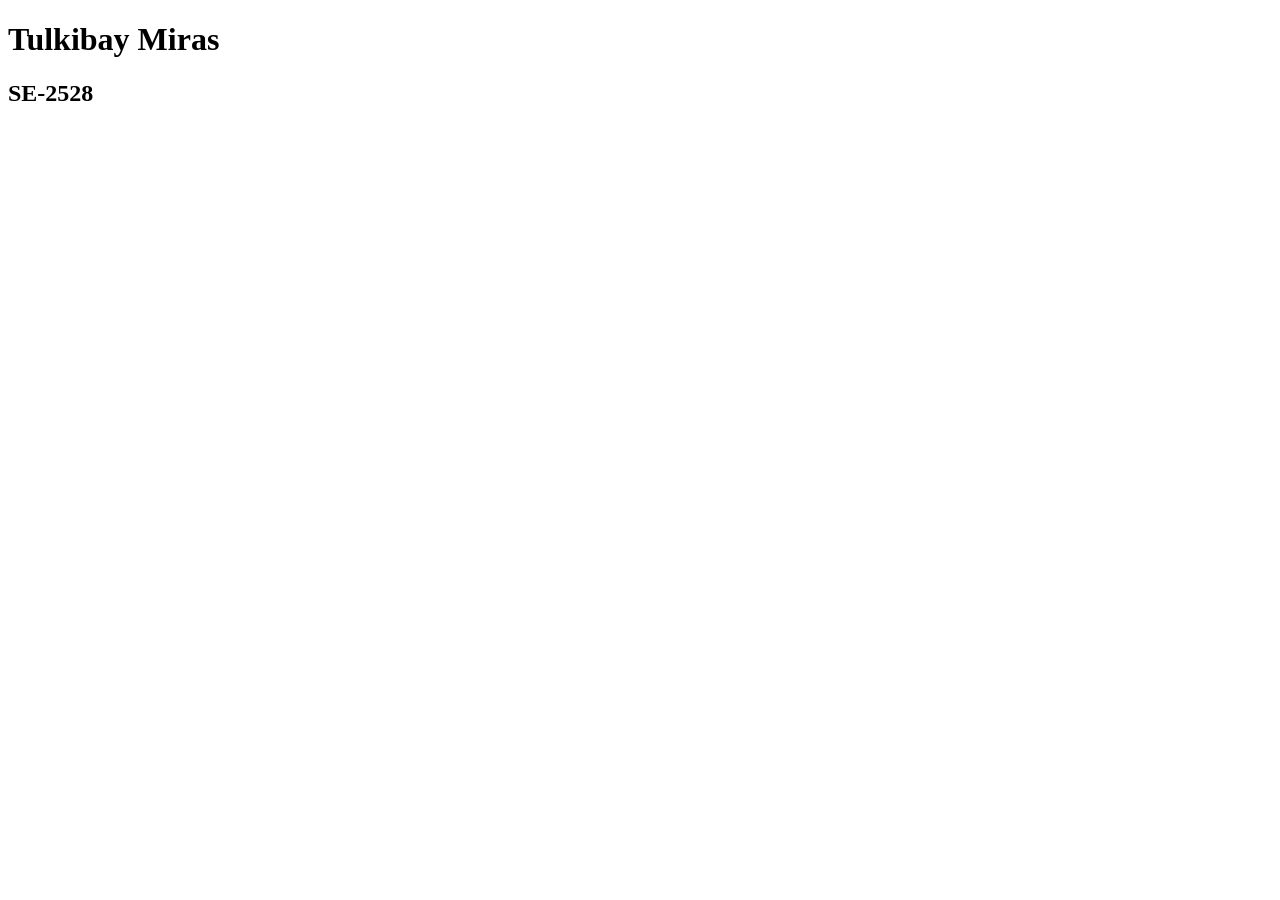
==== task1/index.html @ 1f2fcbf8 "Task 1: personal page" ====
<!DOCTYPE html>
<html lang="en">
<head>
    <meta charset="UTF-8">
    <meta name="viewport" content="width=device-width, initial-scale=1.0">
    <title>Document</title>
</head>
<body>
    <h1>Tulkibay Miras</h1>
    <h2>SE-2528</h2>    
</body>
</html>
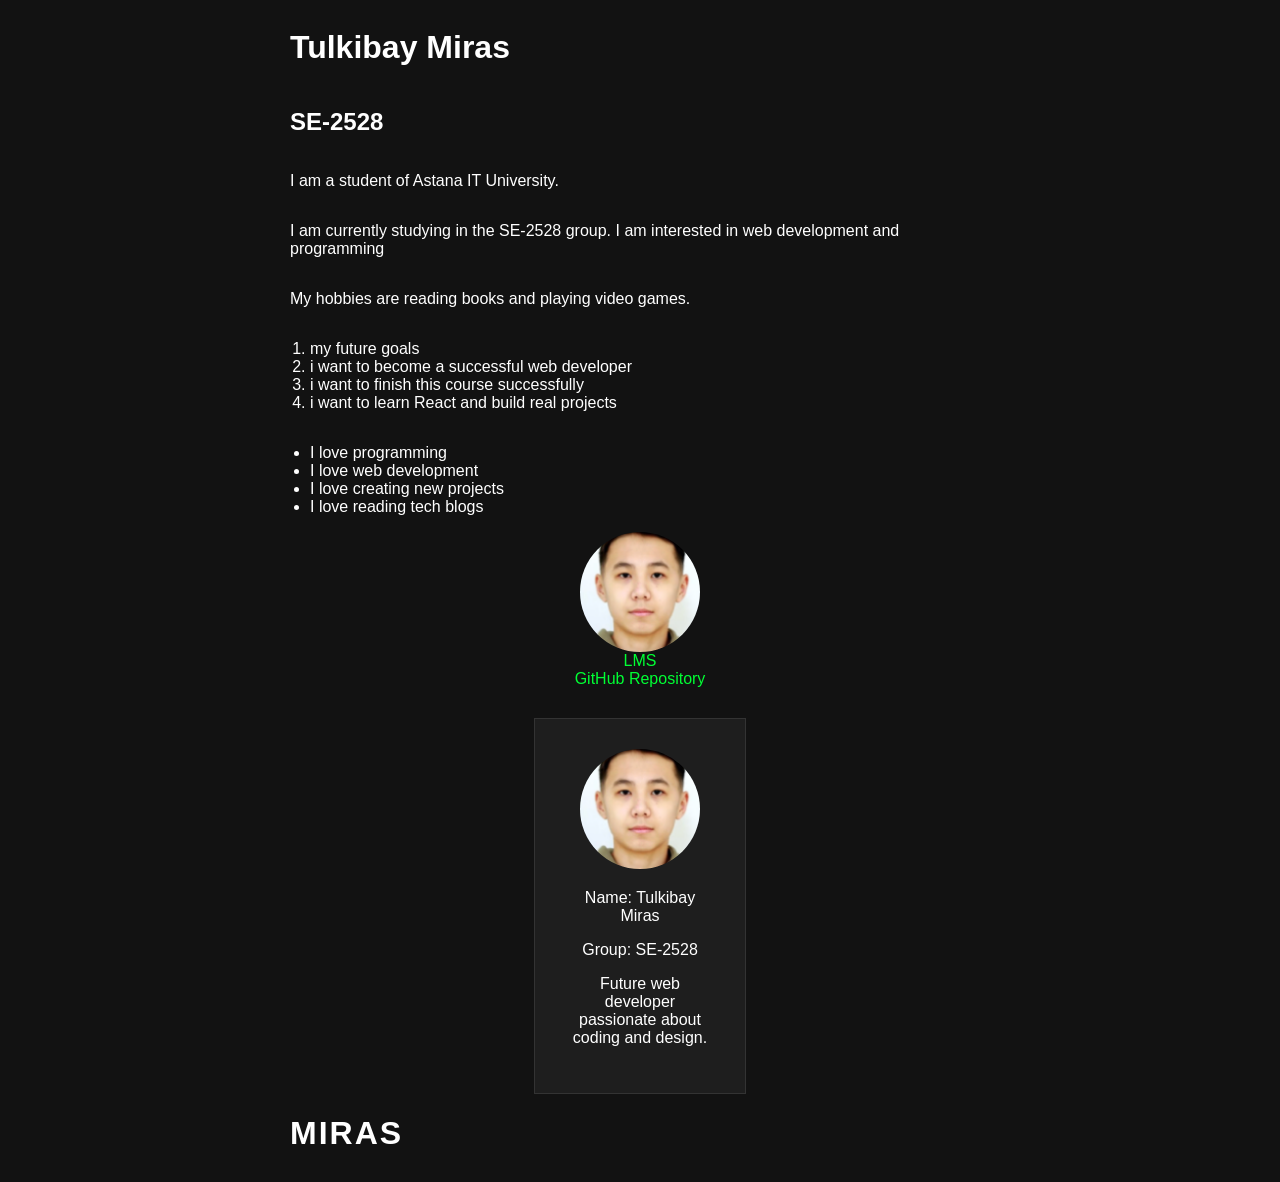
==== commit 8cd2f04f: "task1" ====
--- a/task1/index.html
+++ b/task1/index.html
@@ -1,12 +1,38 @@
 <!DOCTYPE html>
 <html lang="en">
 <head>
+      <link rel="stylesheet" href="styles.css">
     <meta charset="UTF-8">
     <meta name="viewport" content="width=device-width, initial-scale=1.0">
     <title>Document</title>
 </head>
 <body>
     <h1>Tulkibay Miras</h1>
-    <h2>SE-2528</h2>    
+    <h2>SE-2528</h2>
+    <p>I am a student of Astana IT University.</p>   
+    <p>I am currently studying in the SE-2528 group. I am interested in web development and programming</p>
+    <p>My hobbies are reading books and playing video games.</p>
+    <ol>
+    <li>my future goals</li>
+    <li>i want to become a successful web developer</li>
+    <li>i want to finish this course successfully</li>
+    <li>i want to learn React and build real projects</li>
+</ol>
+<ul>
+    <li>I love programming</li>
+    <li>I love web development</li>
+    <li>I love creating new projects</li>
+    <li>I love reading tech blogs</li>
+</ul>
+    <img src="photo.png" alt="Моё фото" class="profile-image">
+    <a href="https://lms.astanait.edu.kz/">LMS</a>
+    <a href="https://github.com/mirast03/web_asik1">GitHub Repository</a>
+    <div class="profile-card">
+    <img src="photo.png" alt="Моё фото" class="profile-image">
+    <p>Name: Tulkibay Miras</p>
+    <p>Group: SE-2528</p>
+    <p>Future web developer passionate about coding and design.</p>
+</div>
 </body>
+<h1 id="main-heading">Miras</h1>
 </html>
--- a/task1/styles.css
+++ b/task1/styles.css
@@ -0,0 +1,42 @@
+
+body {
+    font-family: Arial, sans-serif;
+    background-color: #121212;
+    color: #ffffff;
+    display: flex;
+    flex-direction: column;
+    align-items: center;
+}
+
+h1, h2, p, ol, ul {
+    width: 100%;
+    max-width: 700px;
+}
+a {
+    color: #01ff34;
+    text-decoration: none;
+}
+
+a:hover {
+    text-decoration: underline;
+}
+.profile-card {
+    background-color: #1e1e1e;
+    border: 1px solid #333333;
+    padding: 30px;
+    margin-top: 30px;
+    text-align: center;
+    width: 150px;
+    max-width: 300px;
+}
+
+.profile-image {
+    width: 120px;
+    height: 120px;
+    object-fit: cover;
+    border-radius: 50%;
+}
+#main-heading {
+    text-transform: uppercase;
+    letter-spacing: 2px;
+}
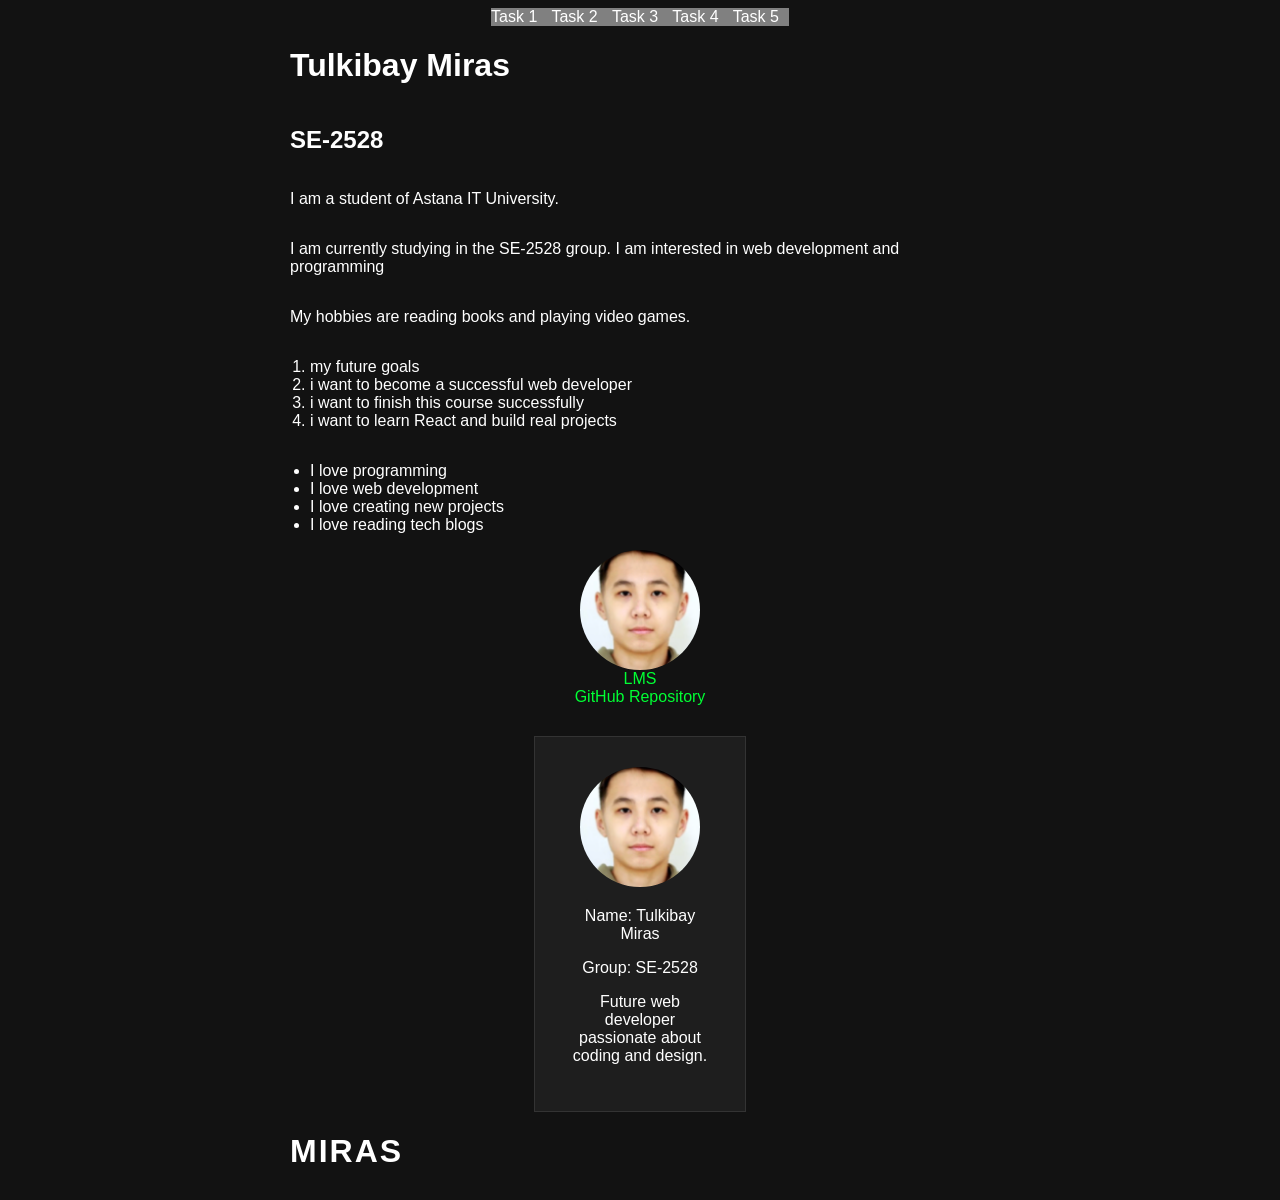
==== commit 49496ad7: "bug" ====
--- a/task1/index.html
+++ b/task1/index.html
@@ -7,6 +7,13 @@
     <title>Document</title>
 </head>
 <body>
+    <div class="navigation_bar">
+        <a href="../task1/index.html">Task 1</a>
+        <a href="index.html">Task 2</a>
+        <a href="../task3/index.html">Task 3</a>
+        <a href="../task4/index.html">Task 4</a>
+        <a href="index.html">Task 5</a>
+    </div>
     <h1>Tulkibay Miras</h1>
     <h2>SE-2528</h2>
     <p>I am a student of Astana IT University.</p>   
@@ -26,7 +33,7 @@
 </ul>
     <img src="photo.png" alt="Моё фото" class="profile-image">
     <a href="https://lms.astanait.edu.kz/">LMS</a>
-    <a href="https://github.com/mirast03/web_asik1">GitHub Repository</a>
+    <a href="https://mirast03.github.io/web_asik1/task1/">GitHub Repository</a>
     <div class="profile-card">
     <img src="photo.png" alt="Моё фото" class="profile-image">
     <p>Name: Tulkibay Miras</p>
--- a/task1/styles.css
+++ b/task1/styles.css
@@ -39,4 +39,16 @@
 #main-heading {
     text-transform: uppercase;
     letter-spacing: 2px;
+}
+.navigation_bar {
+    background-color: gray;
+}
+
+.navigation_bar a {
+    color: white;
+    margin-right: 10px;
+}
+
+.navigation_bar a:hover {
+    color: yellow;
 }
